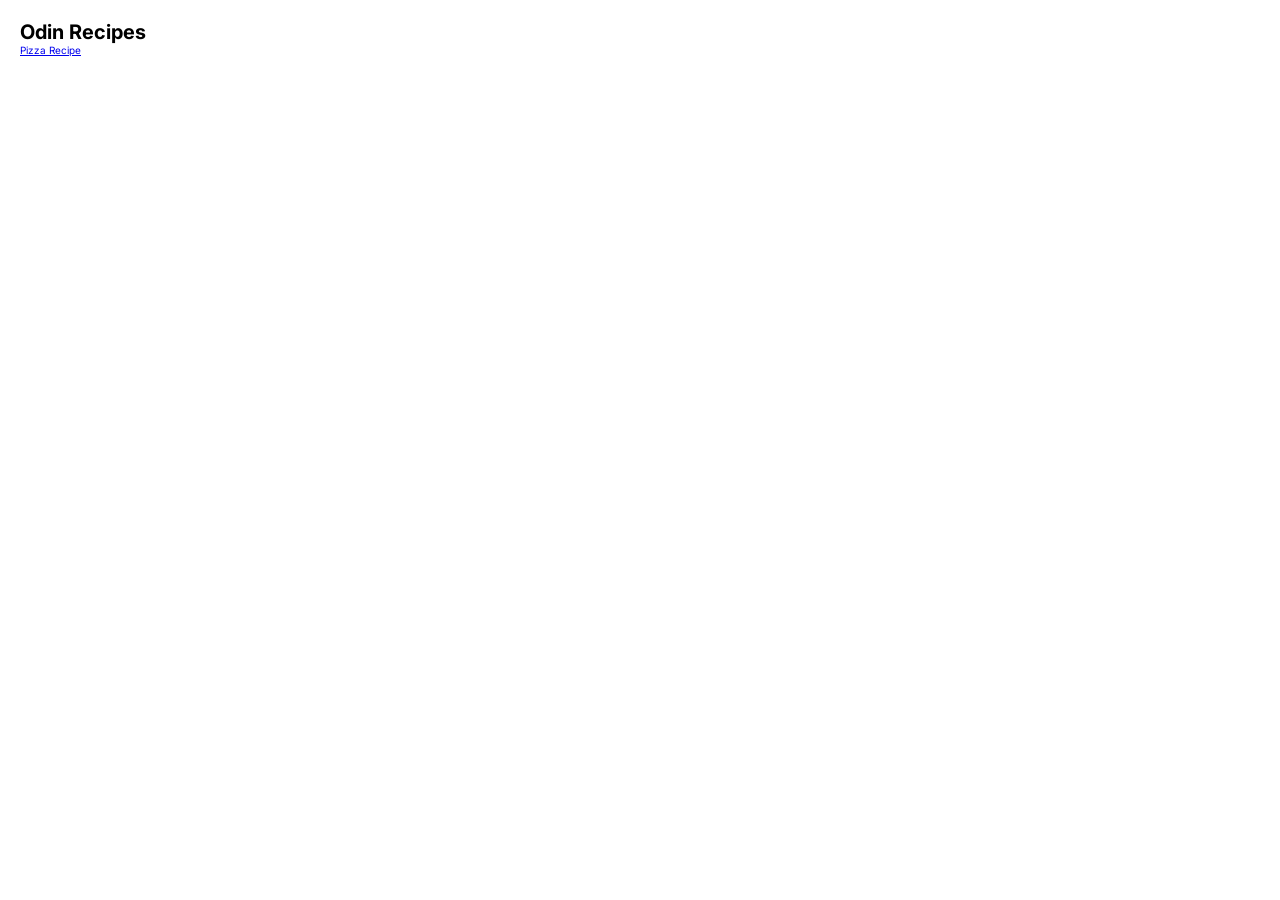
==== index.html @ 722ea6ce "Added Homepage and Main css file" ====
<!doctype html>
<html lang="en">
  <head>
    <meta charset="UTF-8" />
    <meta name="viewport" content="width=device-width, initial-scale=1.0" />
    <link rel="preconnect" href="https://fonts.googleapis.com" />
    <link rel="preconnect" href="https://fonts.gstatic.com" crossorigin />
    <link
      href="https://fonts.googleapis.com/css2?family=Inter:ital,opsz,wght@0,14..32,100..900;1,14..32,100..900&family=Playfair+Display:ital,wght@0,400..900;1,400..900&display=swap"
      rel="stylesheet"
    />
    <link rel="stylesheet" href="./main.css" />
    <title>Odin Recipes</title>
  </head>
  <body>
    <h1>Odin Recipes</h1>
    <a href="recipes/pizza.html">Pizza Recipe</a>
  </body>
</html>
---- main.css ----
:root {
  font-size: 0.625rem;
}

* {
  box-sizing: border-box;
  margin: 0;
  padding: 0;
}

html,
body {
  height: 100%;
  display: flex;
  flex-direction: column;
}

body {
  font-family:
    "Inter",
    -apple-system,
    BlinkMacSystemFont,
    "Segoe UI",
    Roboto,
    sans-serif;
  padding: 2rem;
}

.navigation {
  display: flex;
  align-items: center;
  justify-content: center;
  column-gap: 1rem;
  font-size: 1.6rem;
}

.navigation ul {
  list-style: none;
  padding: 0;
  margin: 0;
  display: flex;
  gap: 1.6rem;
}

.navigation li {
  display: block;
}
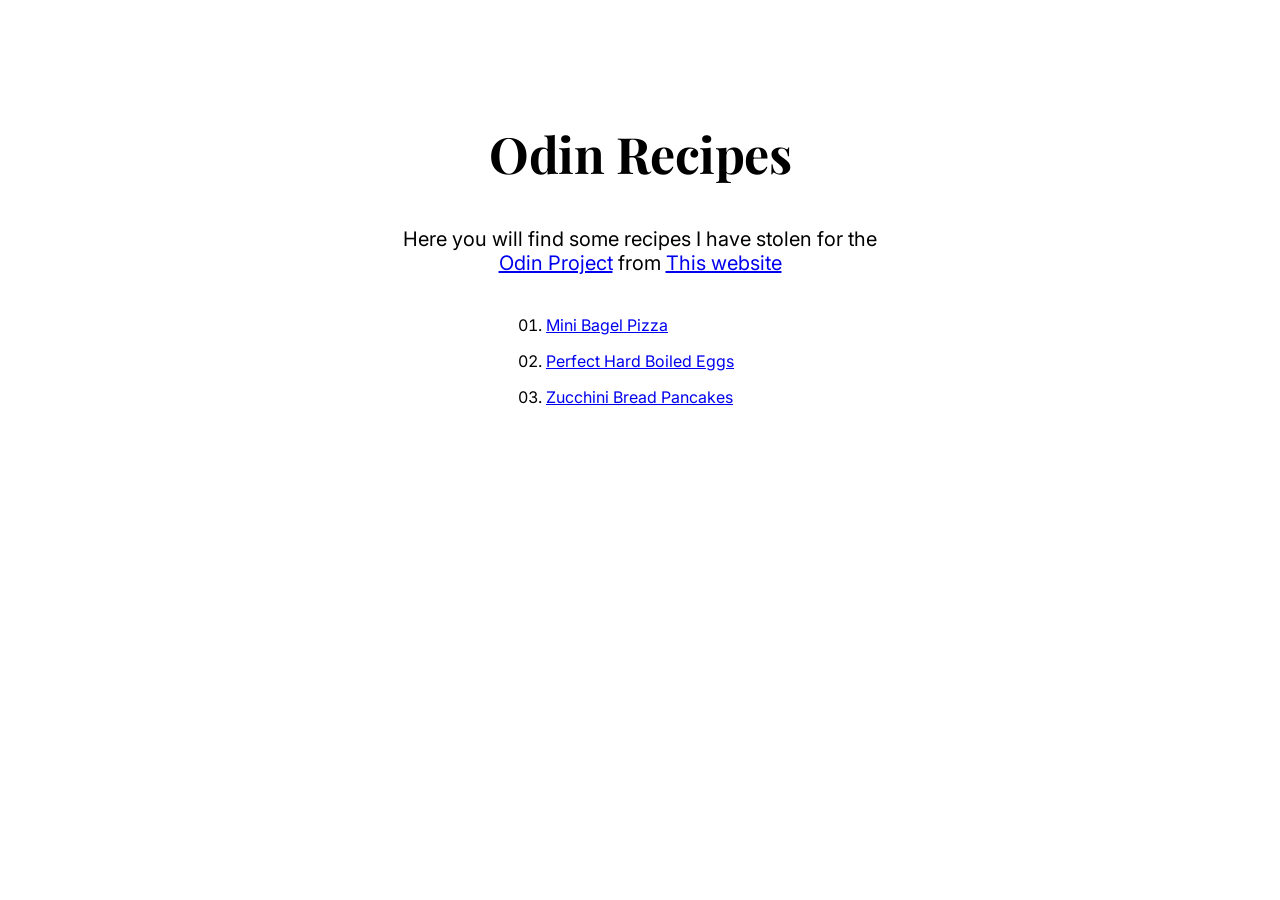
==== commit 651b86cf: "Add all recipe links in homepage and improve styling" ====
--- a/index.html
+++ b/index.html
@@ -13,7 +13,24 @@
     <title>Odin Recipes</title>
   </head>
   <body>
-    <h1>Odin Recipes</h1>
-    <a href="recipes/pizza.html">Pizza Recipe</a>
+    <main class="container container_main">
+      <header>
+        <h1 class="heading heading_main">Odin Recipes</h1>
+      </header>
+
+      <p class="description_main">
+        Here you will find some recipes I have stolen for the
+        <a href="https://www.theodinproject.com/">Odin Project</a> from
+        <a href="https://www.allrecipes.com/">This website</a>
+      </p>
+
+      <nav class="navigation navigation_main">
+        <ol class="list">
+          <li><a href="recipes/mini-bagel-pizza.html">Mini Bagel Pizza</a></li>
+          <li><a href="recipes/hard-boiled-eggs.html">Perfect Hard Boiled Eggs</a></li>
+          <li><a href="recipes/zucchini-bread-pancakes.html">Zucchini Bread Pancakes</a></li>
+        </ol>
+      </nav>
+    </main>
   </body>
 </html>
--- a/main.css
+++ b/main.css
@@ -26,6 +26,34 @@
   padding: 2rem;
 }
 
+.container {
+  max-width: 70rem;
+  margin: 0 auto;
+}
+
+.container_main {
+  max-width: 50rem;
+  display: flex;
+  flex-direction: column;
+  gap: 4rem;
+}
+
+.heading {
+  font-family: "Playfair Display", Georgia, serif;
+  font-weight: 700;
+  letter-spacing: -0.01em;
+}
+
+.heading_main {
+  font-size: 5rem;
+  text-align: center;
+  margin-top: 10rem;
+}
+.description_main {
+  font-size: 2rem;
+  text-align: center;
+}
+
 .navigation {
   display: flex;
   align-items: center;
@@ -34,14 +62,23 @@
   font-size: 1.6rem;
 }
 
-.navigation ul {
-  list-style: none;
+.navigation .list {
+  /* list-style: none; */
   padding: 0;
   margin: 0;
   display: flex;
   gap: 1.6rem;
 }
 
+.navigation_main .list {
+  flex-direction: column;
+  list-style: decimal-leading-zero;
+}
+
 .navigation li {
   display: block;
 }
+
+.navigation_main .list li {
+  display: list-item;
+}
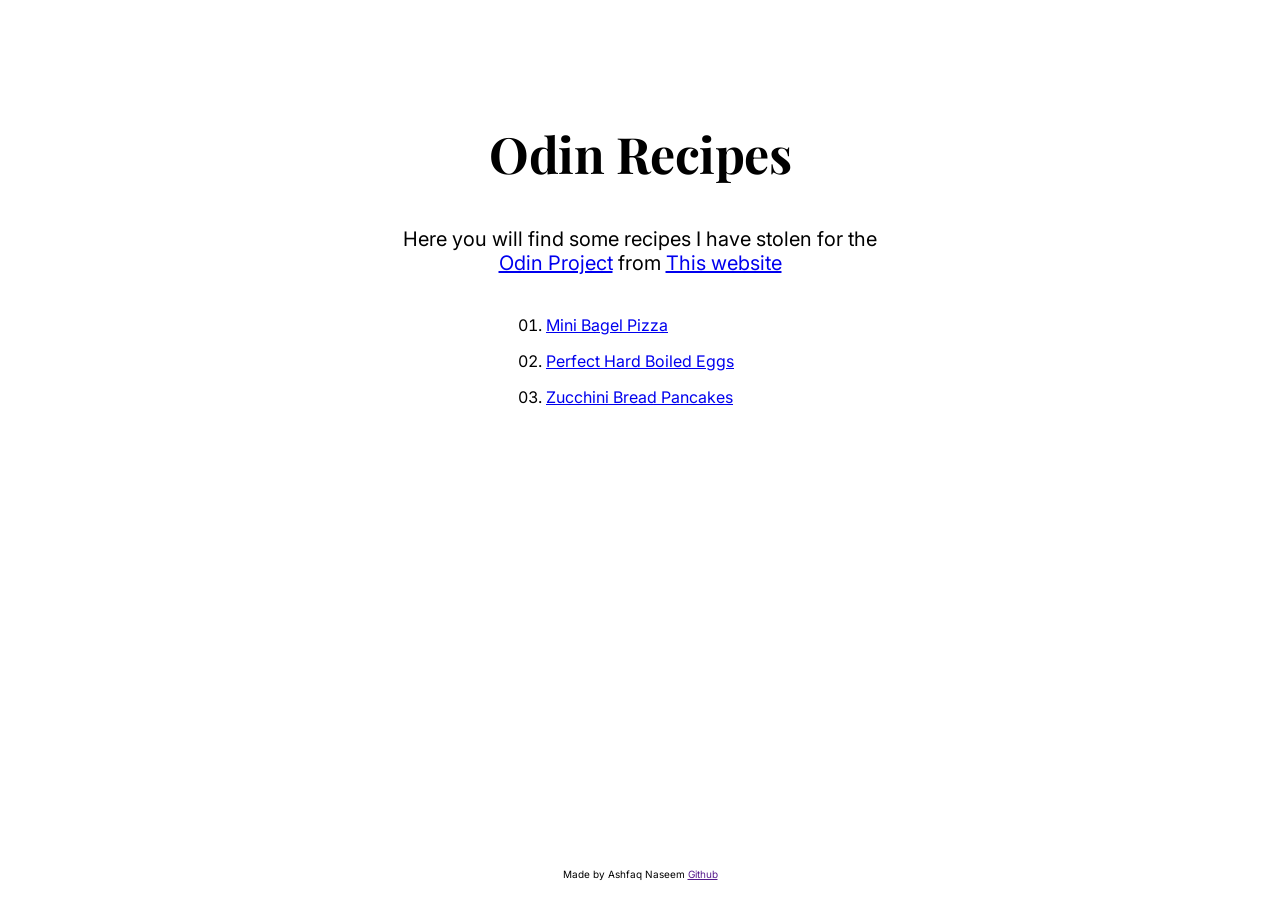
==== commit 9b03cf59: "Added basic footer element" ====
--- a/index.html
+++ b/index.html
@@ -32,5 +32,7 @@
         </ol>
       </nav>
     </main>
+
+    <footer class="footer_main">Made by Ashfaq Naseem <a href="">Github</a></footer>
   </body>
 </html>
--- a/main.css
+++ b/main.css
@@ -11,11 +11,11 @@
 html,
 body {
   height: 100%;
-  display: flex;
-  flex-direction: column;
 }
 
 body {
+  display: flex;
+  flex-direction: column;
   font-family:
     "Inter",
     -apple-system,
@@ -24,6 +24,7 @@
     Roboto,
     sans-serif;
   padding: 2rem;
+  flex: 1;
 }
 
 .container {
@@ -63,7 +64,7 @@
 }
 
 .navigation .list {
-  /* list-style: none; */
+  list-style: none;
   padding: 0;
   margin: 0;
   display: flex;
@@ -82,3 +83,8 @@
 .navigation_main .list li {
   display: list-item;
 }
+
+.footer_main {
+  margin-top: auto;
+  text-align: center;
+}
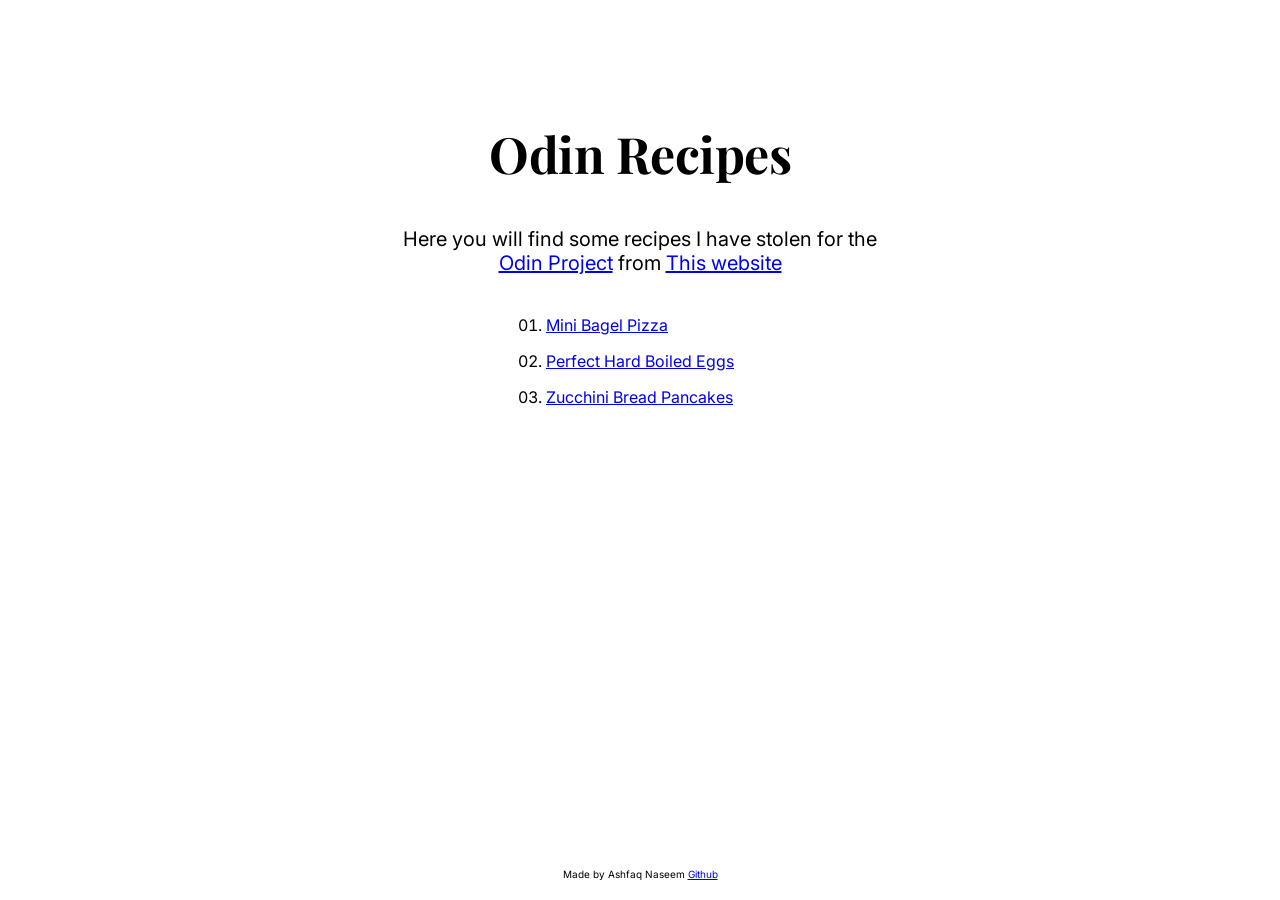
==== commit 77f1d717: "Added github link" ====
--- a/index.html
+++ b/index.html
@@ -33,6 +33,8 @@
       </nav>
     </main>
 
-    <footer class="footer_main">Made by Ashfaq Naseem <a href="">Github</a></footer>
+    <footer class="footer_main">
+      Made by Ashfaq Naseem <a href="https://github.com/anaseeem">Github</a>
+    </footer>
   </body>
 </html>
